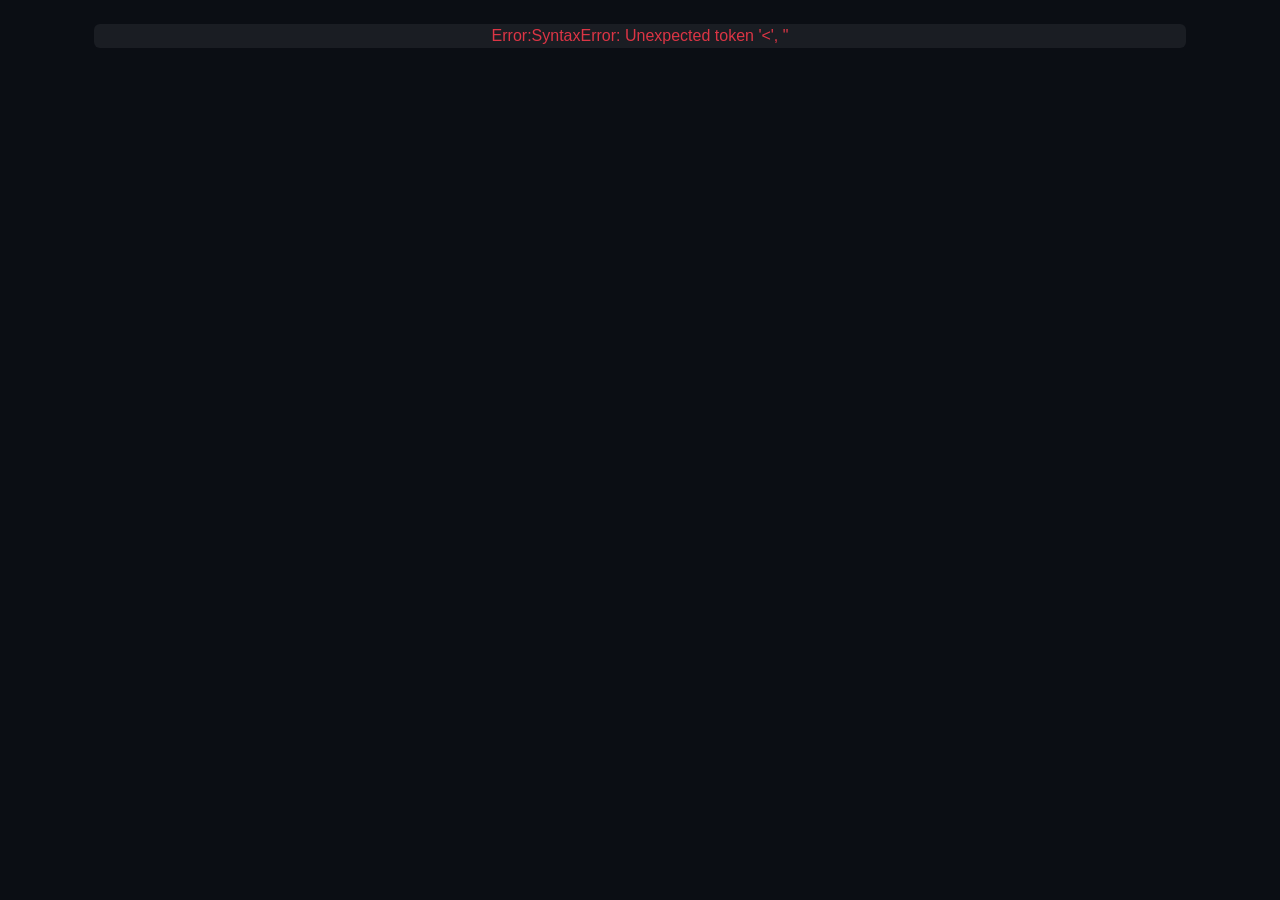
==== index.html @ bc679bfa "reorder-able and working" ====
<!DOCTYPE html>
<head>
    <meta charset="UTF-8">
    <meta name="viewport" content="width=device-width, initial-scale=1.0">
    <title>My Link Aggregator Page</title>
    <link id="favicon" rel="icon" href="assets/default-icon.png" type="image/x-icon">
    <link href="https://cdn.jsdelivr.net/npm/bootstrap@5.3.8/dist/css/bootstrap.min.css" rel="stylesheet" integrity="sha384-sRIl4kxILFvY47J16cr9ZwB07vP4J8+LH7qKQnuqkuIAvNWLzeN8tE5YBujZqJLB" crossorigin="anonymous">
    <link rel="stylesheet" href="https://cdn.jsdelivr.net/npm/bootstrap-icons@1.13.1/font/bootstrap-icons.min.css">
    <link rel="stylesheet" href="style.css">
    <script src="https://cdn.jsdelivr.net/npm/bootstrap@5.3.8/dist/js/bootstrap.bundle.min.js" integrity="sha384-FKyoEForCGlyvwx9Hj09JcYn3nv7wiPVlz7YYwJrWVcXK/BmnVDxM+D2scQbITxI" crossorigin="anonymous"></script>
</head>
<body class="th-bg th-fg">
    <div id="container" class="container p-4">
        <div id="error" class="text-danger text-center th-surface rounded mb-2"></div>
        <div id="profile" class="th-fg text-center mt-5"></div>
        <div id="sections" class="th-fg"></div>
    </div>
    <script src="main.js"></script>
    <script>initpage();</script>
</body>
</html>
---- style.css ----
/**THEME*/
/**Midnight*/
:root, [th-theme="default"], [th-theme=""], [th-theme="midnight"] {
  --th-bg: #0B0E14;
  --th-surface: #1A1D23;
  --th-fg: #E6EDF3;
  --th-accent: #58A6FF;
  --th-border: #30363D;
}
/**Nordic*/
[th-theme="nordic"] {
  --th-bg: #2E3440;
  --th-surface: #3B4252;
  --th-fg: #ECEFF4;
  --th-accent: #88C0D0;
  --th-border: #4C566A;
}
/**Cyber*/
[th-theme="cyber"] {
  --th-bg: #000000;
  --th-surface: #121212;
  --th-fg: #FFFFFF;
  --th-accent: #BB86FC;
  --th-border: #2C2C2C;
}
/**Forest*/
[th-theme="forest"] {
  --th-bg: #1B1F13;
  --th-surface: #24291A;
  --th-fg: #E2E4DC;
  --th-accent: #E67E22;
  --th-border: #3E4431;
}
/**Terminal*/
[th-theme="terminal"] {
  --th-bg: #0D110D;
  --th-surface: #161B16;
  --th-fg: #20C20E;
  --th-accent: #D2FF00;
  --th-border: #253325;
}
.th-bg { background-color: var(--th-bg) !important; }
.th-surface { background-color: var(--th-surface) !important; }
.th-fg { color: var(--th-fg) !important; }
.th-accent-text { color: var(--th-accent) !important; }
.th-border { border: 1px solid var(--th-border) !important; }
html, body {
  height: 100%;
}
body {
  background-attachment: fixed;
  background-size: cover;
  margin: 0;
  padding: 0;
  font-family: 'Inter', sans-serif;
  display: flex;
  flex-direction: column;
}
#profile img{
  width: clamp(60px, 15vw, 120px); /* scales with screen */
  aspect-ratio: 1 / 1;             /* keeps it square */
  border-radius: 50%;              /* circular */
  object-fit: cover;               /* crops image nicely */
  background-color: var(--th-accent);
  margin-bottom: 6px;              /* space before username */
  transition: all 0.3s ease;       /* smooth hover effect */
}
#profile img:hover{
  transform: scale(1.05);
  box-shadow: 0 0 10px var(--th-accent);
}
#socials {
  display: flex;
  flex-wrap: wrap;          /* allow wrapping if many buttons */
  justify-content: center;  /* center horizontally */
  align-items: center;      /* center vertically (optional) */
  gap: 0.5rem;              /* space between buttons */
  margin-top: 1rem;
}
#socials a{
  display: inline-block;
  margin: 0.3rem;
  padding: 0.6rem 1.2rem;
  border-radius: 5px;
  text-decoration: none;
  font-weight: 600;
  transition: background 0.3s, color 0.3s;
}
#socials a:hover{
  color: var(--th-accent) !important;
}
.links a{
  margin: 20px auto;
  display: flex;
  flex-direction: column;
  align-items: center;
  text-align: center;
  width: 80%;
  max-width: 700px;          /* optional cap on desktop */
  border-radius: 10px;
  overflow: hidden;
  padding: 1rem;
  text-decoration: none;
  transition: transform 0.2s ease, box-shadow 0.2s ease;
}
.links a:hover{
  transform: translateY(-3px);
  box-shadow: 0 0 10px var(--th-accent);
}
.products{
  color:var(--th-accent);
}
.products img{
  display: block;
  margin: 0 auto 10px auto;
  max-height: 30vh;
  max-width: 100%;
  object-fit: contain;
}
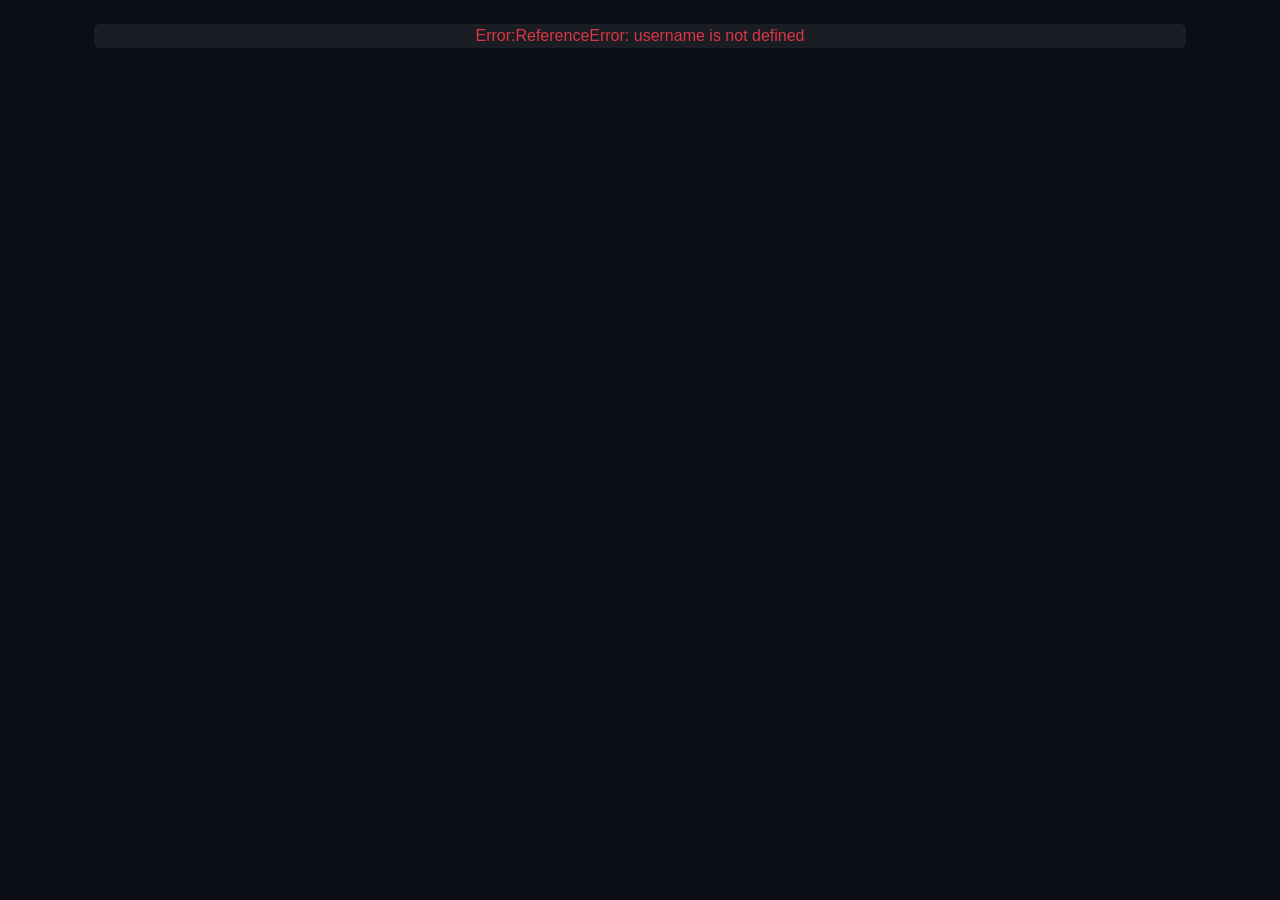
==== commit 429f9afe: "Renamed assets to uploads and updates relevant files" ====
--- a/index.html
+++ b/index.html
@@ -3,7 +3,7 @@
     <meta charset="UTF-8">
     <meta name="viewport" content="width=device-width, initial-scale=1.0">
     <title>My Link Aggregator Page</title>
-    <link id="favicon" rel="icon" href="assets/default-icon.png" type="image/x-icon">
+    <link id="favicon" rel="icon" href="uploads/default-icon.png" type="image/x-icon">
     <link href="https://cdn.jsdelivr.net/npm/bootstrap@5.3.8/dist/css/bootstrap.min.css" rel="stylesheet" integrity="sha384-sRIl4kxILFvY47J16cr9ZwB07vP4J8+LH7qKQnuqkuIAvNWLzeN8tE5YBujZqJLB" crossorigin="anonymous">
     <link rel="stylesheet" href="https://cdn.jsdelivr.net/npm/bootstrap-icons@1.13.1/font/bootstrap-icons.min.css">
     <link rel="stylesheet" href="style.css">
--- a/style.css
+++ b/style.css
@@ -57,6 +57,9 @@
   display: flex;
   flex-direction: column;
 }
+a{
+  text-decoration: none;
+}
 #profile img{
   width: clamp(60px, 15vw, 120px); /* scales with screen */
   aspect-ratio: 1 / 1;             /* keeps it square */
@@ -106,15 +109,35 @@
 }
 .links a:hover{
   transform: translateY(-3px);
+  background-color: var(--th-accent);
   box-shadow: 0 0 10px var(--th-accent);
 }
 .products{
-  color:var(--th-accent);
+  display:grid;
+  grid-template-columns: repeat(auto-fit, minmax(250px, 1fr));
+  gap: 10px;
+  align-items: center;
+}
+.products a{
+  padding:10px;
+  height: 100%;
+  border-radius: 10px;
+  color:var(--th-fg);
+  display: block;
+  text-align: center;
+  background-color: var(--th-surface);
+}
+.products a:hover{
+  transform: translateY(-3px);
+  background-color: var(--th-accent);
+  box-shadow: 0 0 10px var(--th-accent);
 }
 .products img{
   display: block;
   margin: 0 auto 10px auto;
-  max-height: 30vh;
+  height: auto;
+  /*max-height: 30vh;
+  width: 100%;*/
   max-width: 100%;
   object-fit: contain;
 }
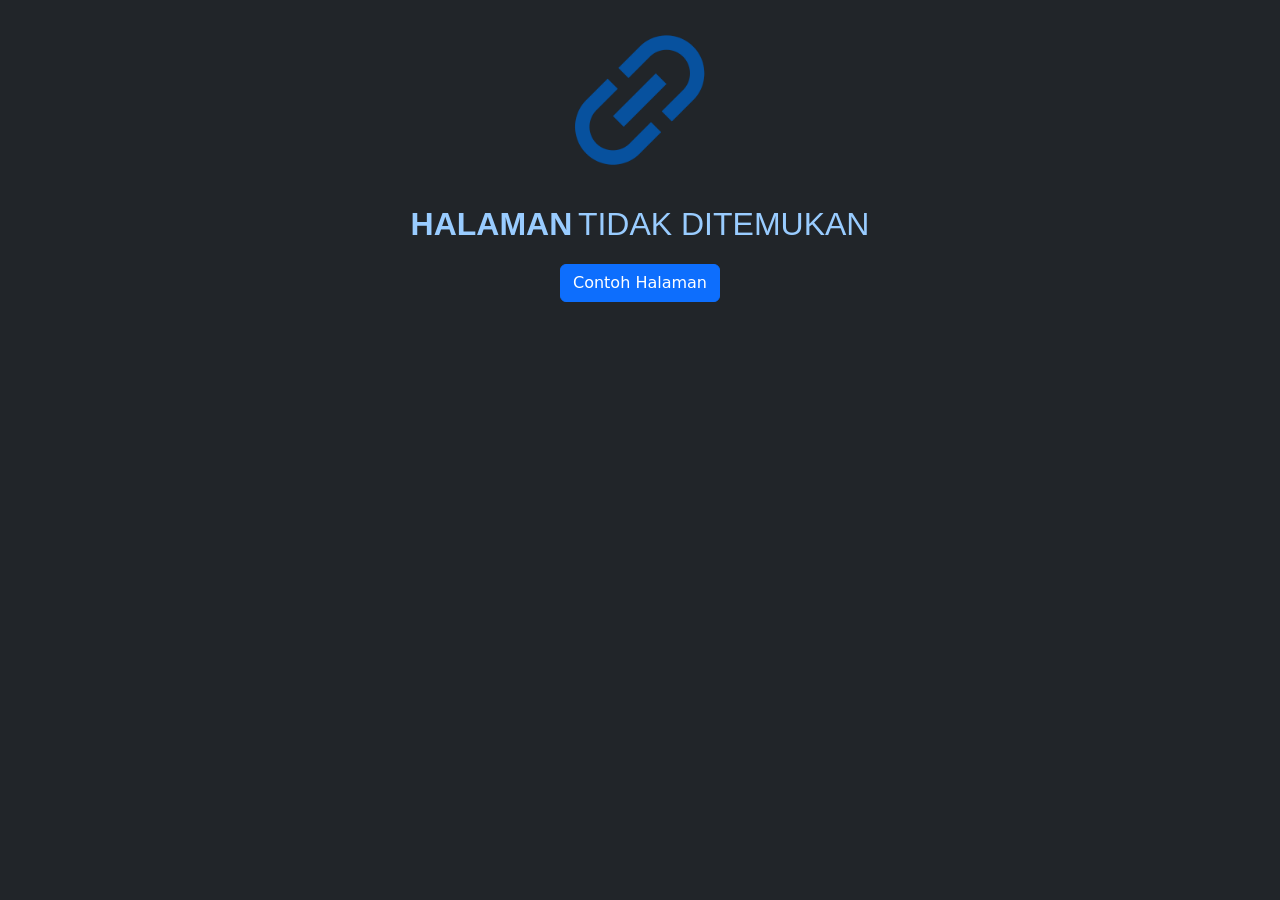
==== commit 09e4b0aa: "Dont touch anything. It works for now. Thinking of editor" ====
--- a/index.html
+++ b/index.html
@@ -10,12 +10,18 @@
     <script src="https://cdn.jsdelivr.net/npm/bootstrap@5.3.8/dist/js/bootstrap.bundle.min.js" integrity="sha384-FKyoEForCGlyvwx9Hj09JcYn3nv7wiPVlz7YYwJrWVcXK/BmnVDxM+D2scQbITxI" crossorigin="anonymous"></script>
 </head>
 <body class="th-bg th-fg">
+    <dialog id="dialog"></dialog>
     <div id="container" class="container p-4">
         <div id="error" class="text-danger text-center th-surface rounded mb-2"></div>
         <div id="profile" class="th-fg text-center mt-5"></div>
         <div id="sections" class="th-fg"></div>
     </div>
     <script src="main.js"></script>
-    <script>initpage();</script>
+    <script>
+    const search = window.location.search ? window.location.search.slice(1) : null;
+    const hash = window.location.hash ? window.location.hash.slice(1) : null;
+    const username = search || hash;
+    generatepage(username);
+    </script>
 </body>
 </html>
